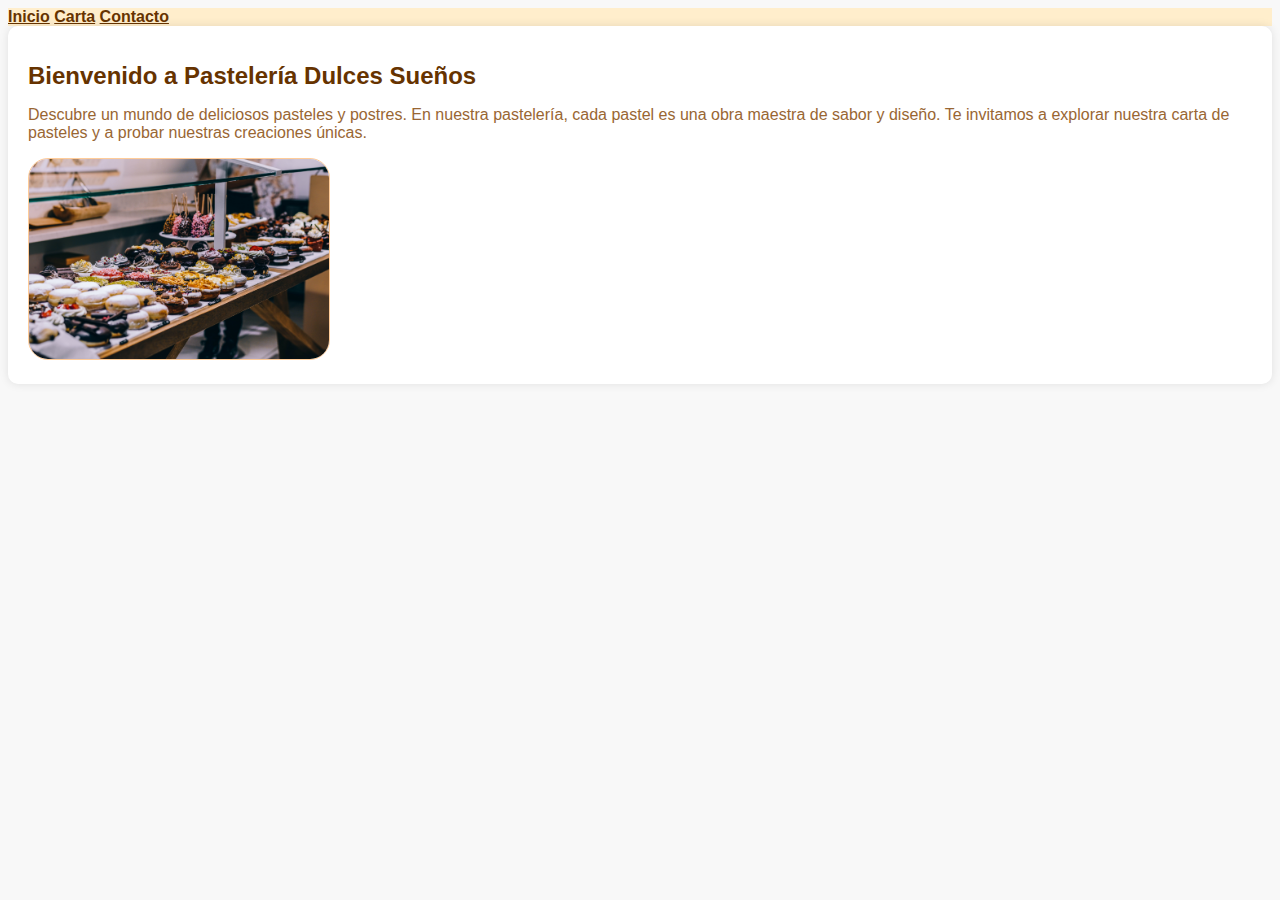
==== index.html @ 9d331800 "Subida inicial" ====
<!DOCTYPE html>
<html>
<head>
    <meta charset="UTF-8">
    <title>Pastelería Dulces Sueños</title>
    <link rel="stylesheet" href="css/bootstrap.min.css">
    <link rel="stylesheet" href="css/styles.css">
</head>
<body>
    <nav class="navbar navbar-expand-lg navbar-light bg-light">
        <a class="navbar-brand" href="index.html">Inicio</a>
        <a class="navbar-brand" href="menu.html">Carta</a>
        <a class="navbar-brand" href="contact.html">Contacto</a>
    </nav>

    <div class="container">
        <h1>Bienvenido a Pastelería Dulces Sueños</h1>
        <p>Descubre un mundo de deliciosos pasteles y postres. En nuestra pastelería, cada pastel es una obra maestra de sabor y diseño. Te invitamos a explorar nuestra carta de pasteles y a probar nuestras creaciones únicas.</p>
        <img src="img/pasteleria.jpg" alt="Pastelería">
    </div>

    <script src="js/bootstrap.min.js"></script>
</body>
</html>
---- css/styles.css ----
/* Estilos globales */
body {
    font-family: Arial, sans-serif;
    background-color: #f8f8f8;
}

.container {
    padding: 20px;
    background-color: #fff;
    border-radius: 10px;
    box-shadow: 0 0 10px rgba(0, 0, 0, 0.1);
}

/* Estilos para la barra de navegación */
.navbar {
    background-color: #ffeecc; /* Un color amarillo claro */
    color: #663300; /* Un color marrón oscuro */
    justify-content: center;
}

.navbar-brand {
    color: #663300;
    font-weight: bold;
}

/* Estilos específicos para cada página */
h1 {
    font-size: 24px;
    color: #663300;
}

p {
    font-size: 16px;
    color: #996633; /* Un color naranja claro */
}

.container > img {
    height: 200px;
    

}
/* Estilos para botones u otros elementos interactivos si los tienes */
.button {
    background-color: #ff6600; /* Un color naranja brillante */
    color: #fff;
    padding: 10px 20px;
    border: none;
    border-radius: 5px;
    cursor: pointer;
}

/* Estilos para las imágenes de pasteles */
img {
    border: 1px solid #ffcc99; /* Un color melocotón claro */
    border-radius: 20px;
    transition: transform 0.2s; /* Transición suave al aplicar transformaciones */
}

/* Cambia el tamaño de las imágenes al pasar el ratón sobre ellas */
img:hover {
    transform: scale(1.1); /* Aumenta el tamaño en un 10% al pasar el ratón sobre la imagen */
}

/* Estilos adicionales según tus preferencias */
/* Agrega estilos personalizados según la temática de tu pastelería */
.card{
    border:none;
    padding: 15px;
}
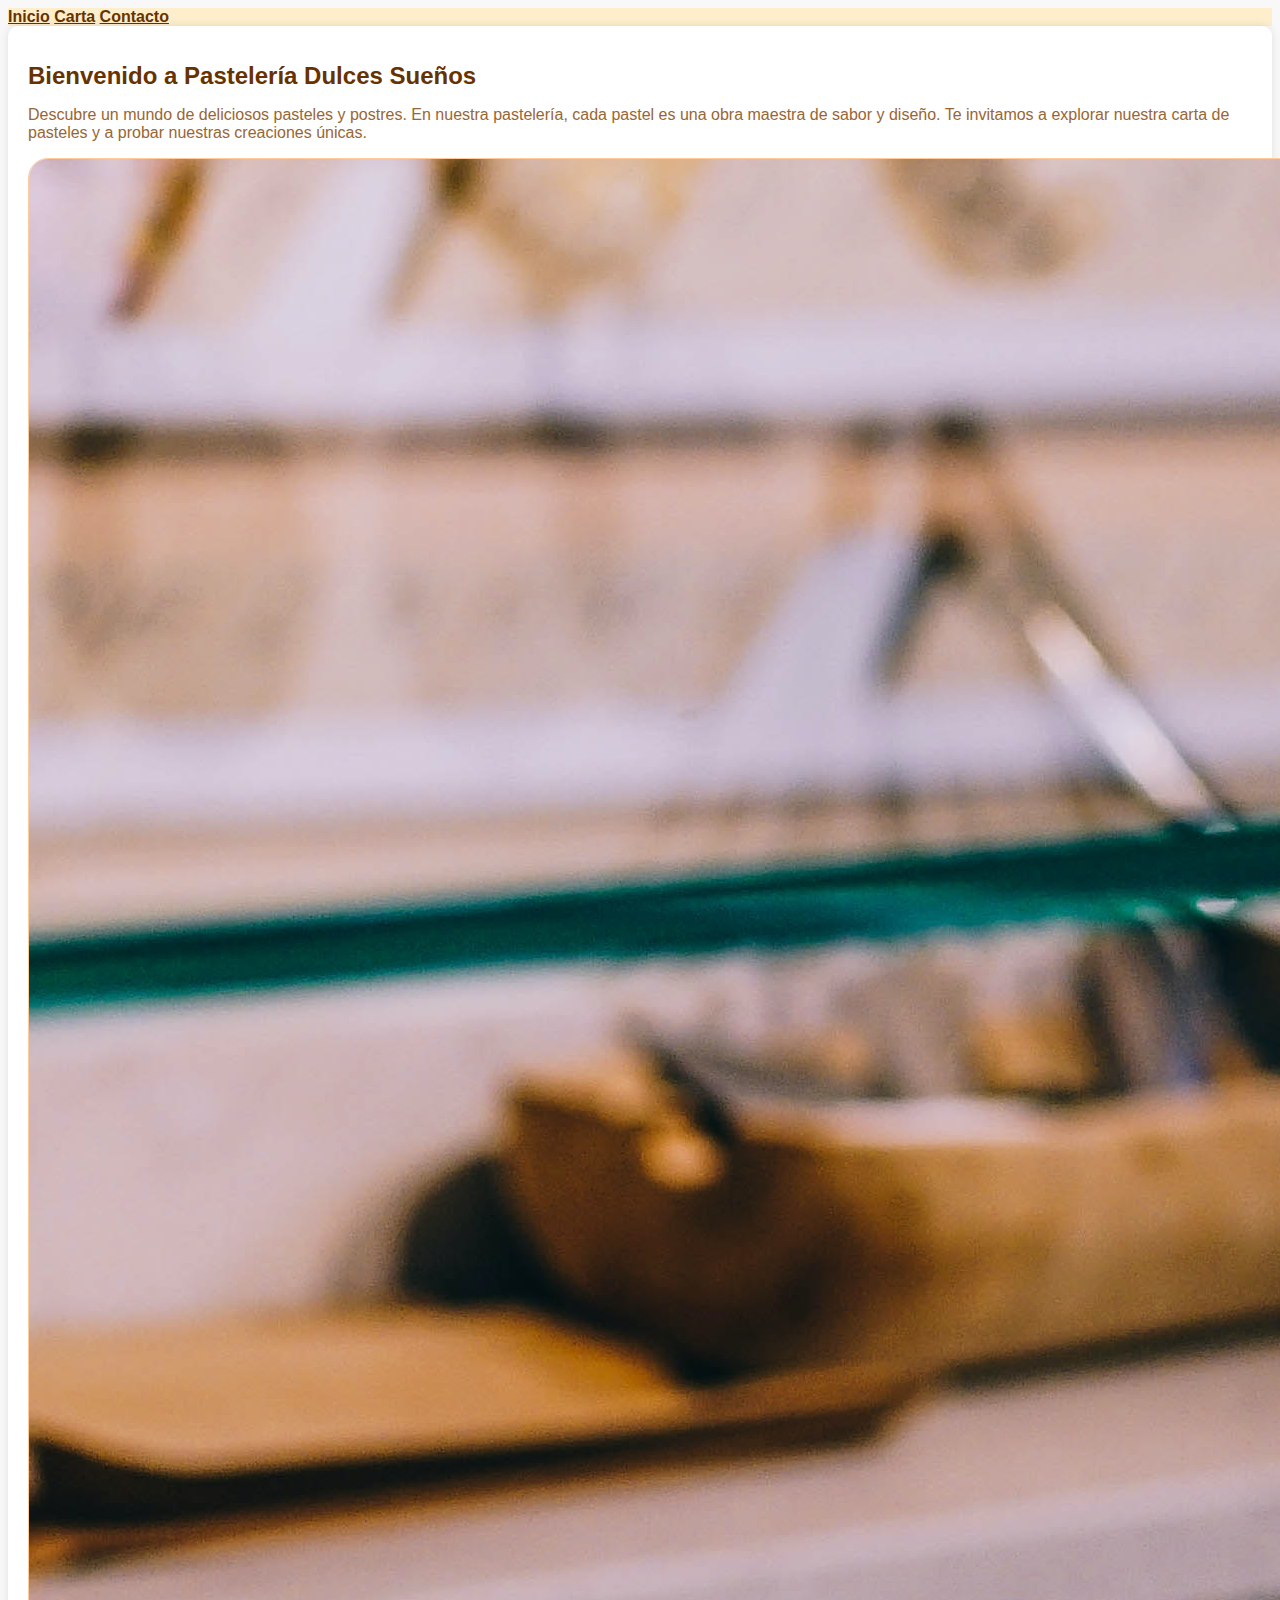
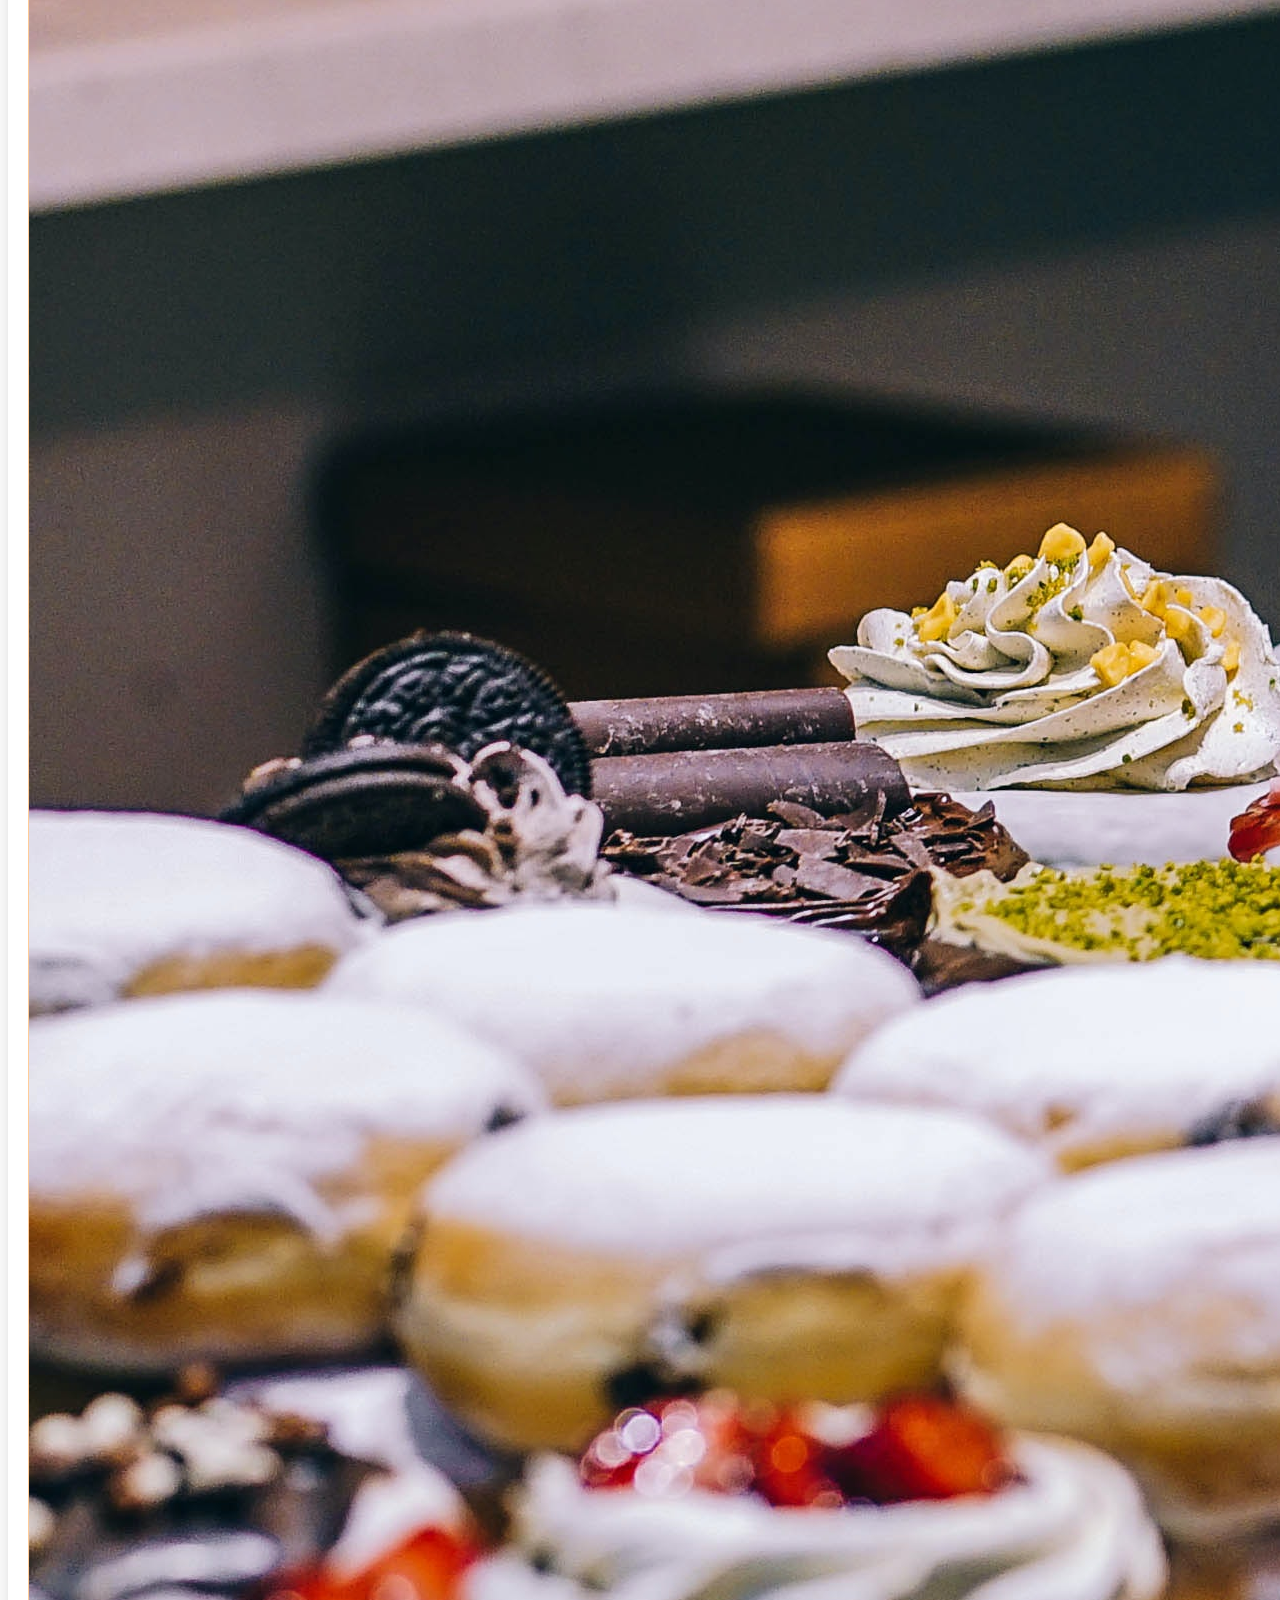
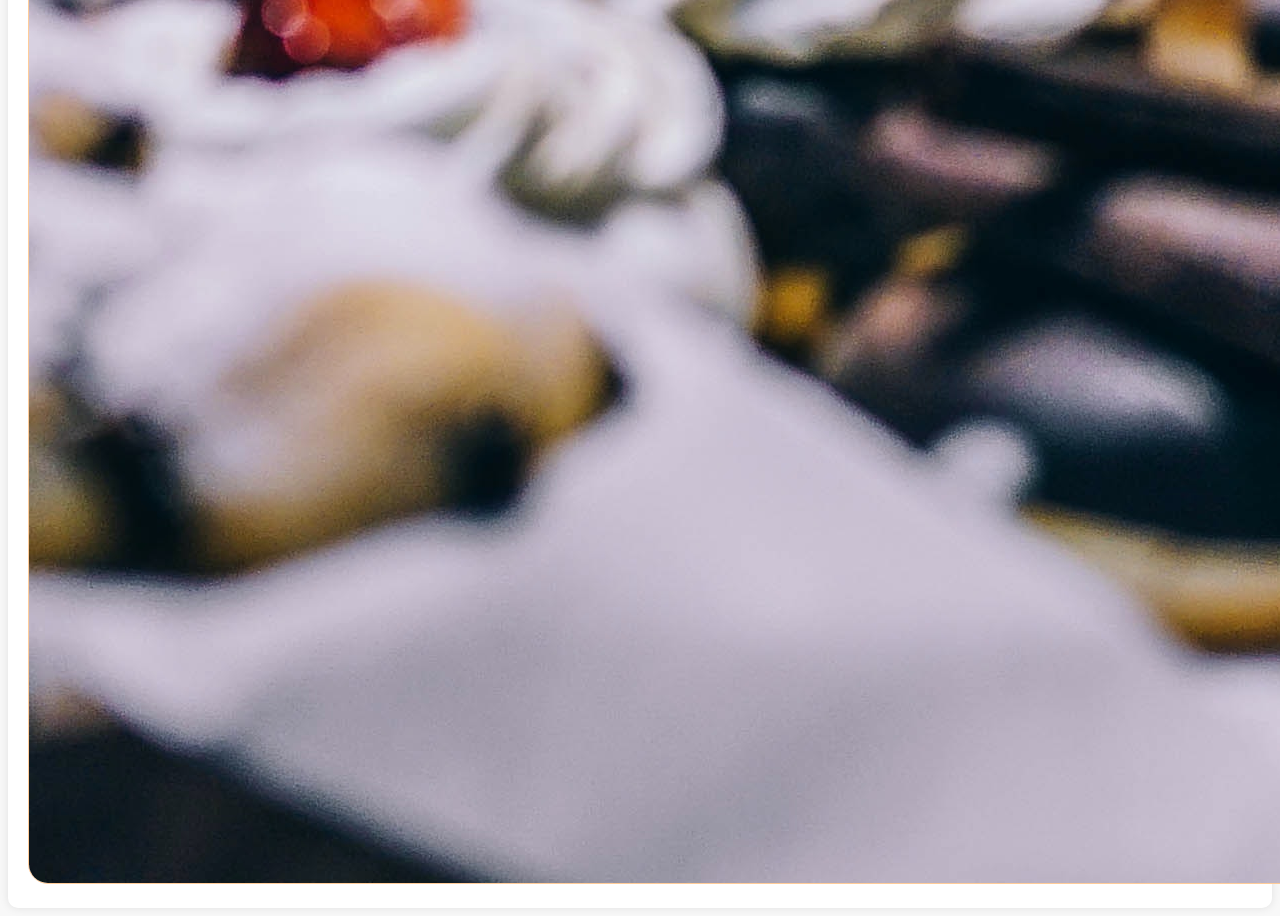
==== commit f3099796: "Bootstrap añnadido a index.html" ====
--- a/index.html
+++ b/index.html
@@ -3,7 +3,7 @@
 <head>
     <meta charset="UTF-8">
     <title>Pastelería Dulces Sueños</title>
-    <link rel="stylesheet" href="css/bootstrap.min.css">
+    <link href="https://cdn.jsdelivr.net/npm/bootstrap@5.3.2/dist/css/bootstrap.min.css" rel="stylesheet" integrity="sha384-T3c6CoIi6uLrA9TneNEoa7RxnatzjcDSCmG1MXxSR1GAsXEV/Dwwykc2MPK8M2HN" crossorigin="anonymous">
     <link rel="stylesheet" href="css/styles.css">
 </head>
 <body>
@@ -16,9 +16,13 @@
     <div class="container">
         <h1>Bienvenido a Pastelería Dulces Sueños</h1>
         <p>Descubre un mundo de deliciosos pasteles y postres. En nuestra pastelería, cada pastel es una obra maestra de sabor y diseño. Te invitamos a explorar nuestra carta de pasteles y a probar nuestras creaciones únicas.</p>
-        <img src="img/pasteleria.jpg" alt="Pastelería">
+        <div class="row">
+            <div class="col">
+                <img class="rounded mx-auto d-block" src="img/pasteleria.jpg" alt="Pastelería">
+            </div>
+        </div>
     </div>
 
-    <script src="js/bootstrap.min.js"></script>
+    <script src="https://cdn.jsdelivr.net/npm/bootstrap@5.3.2/dist/js/bootstrap.bundle.min.js" integrity="sha384-C6RzsynM9kWDrMNeT87bh95OGNyZPhcTNXj1NW7RuBCsyN/o0jlpcV8Qyq46cDfL" crossorigin="anonymous"></script>
 </body>
 </html>
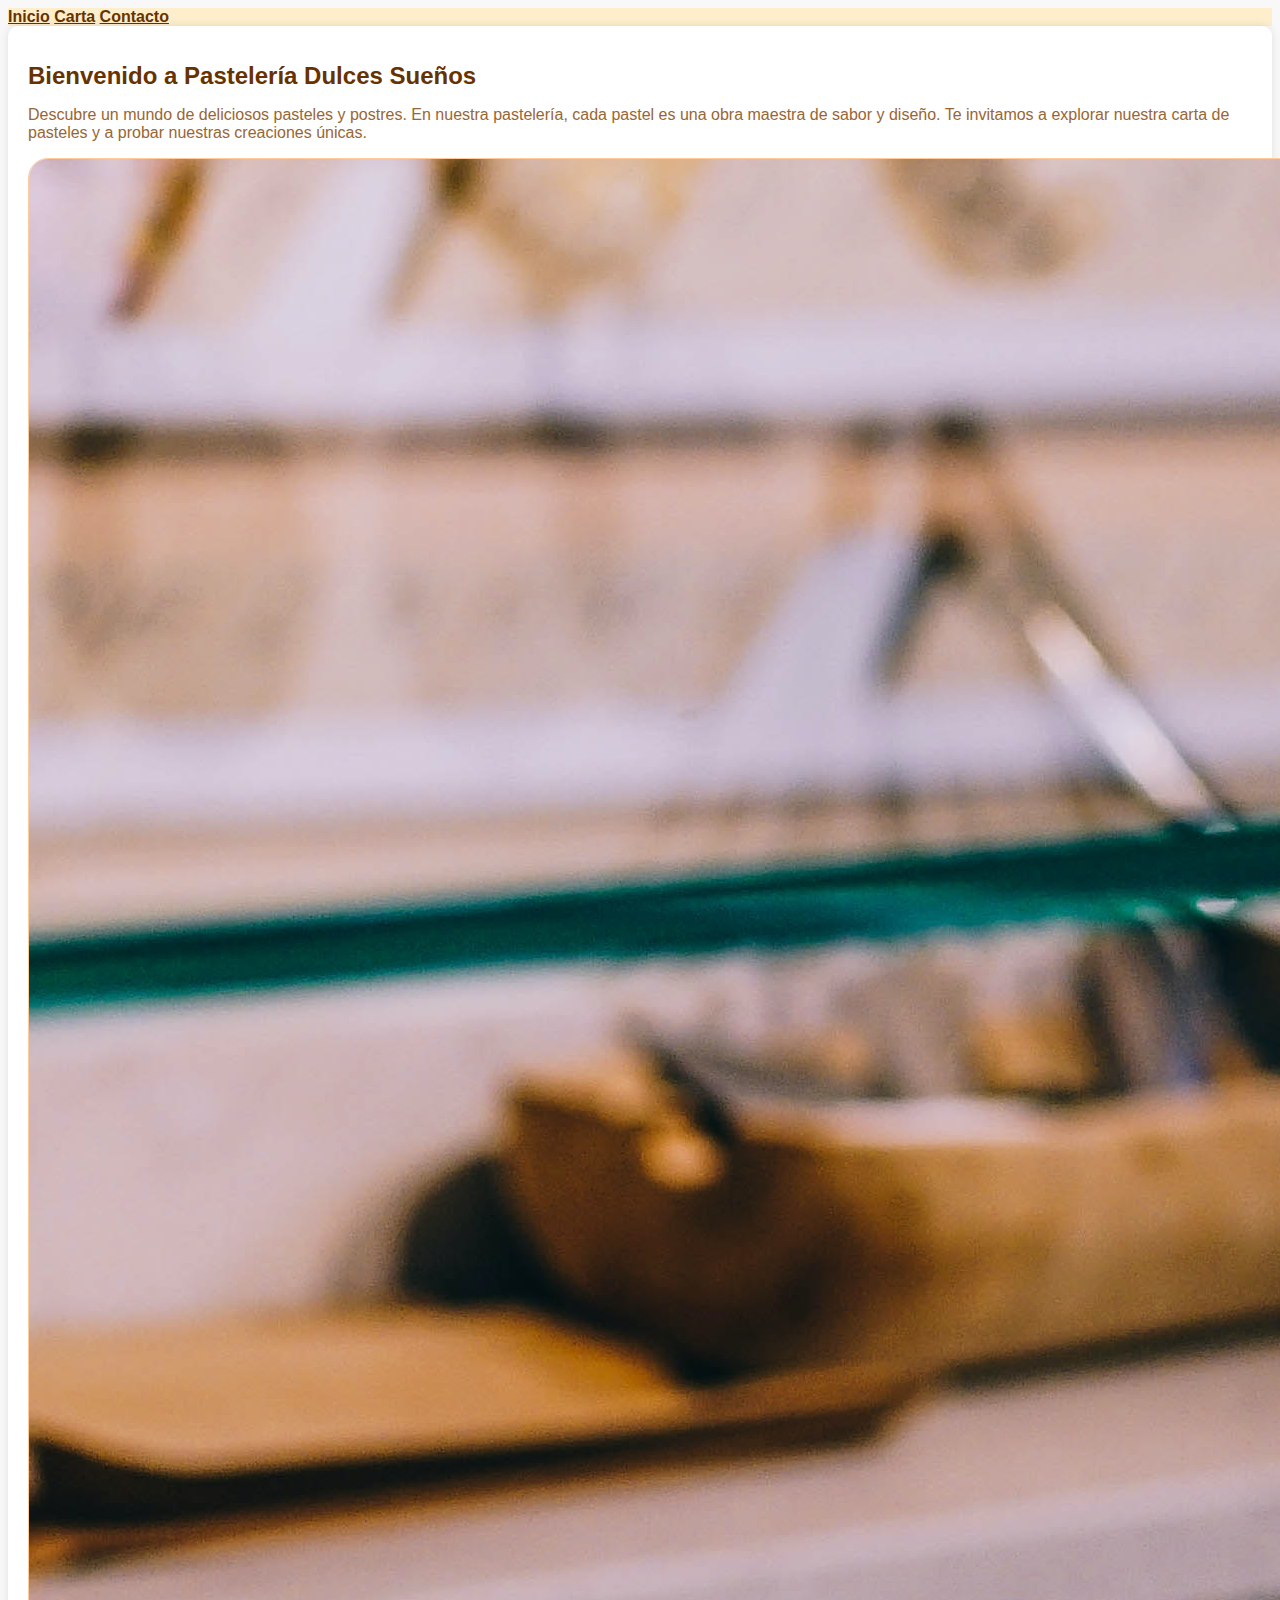
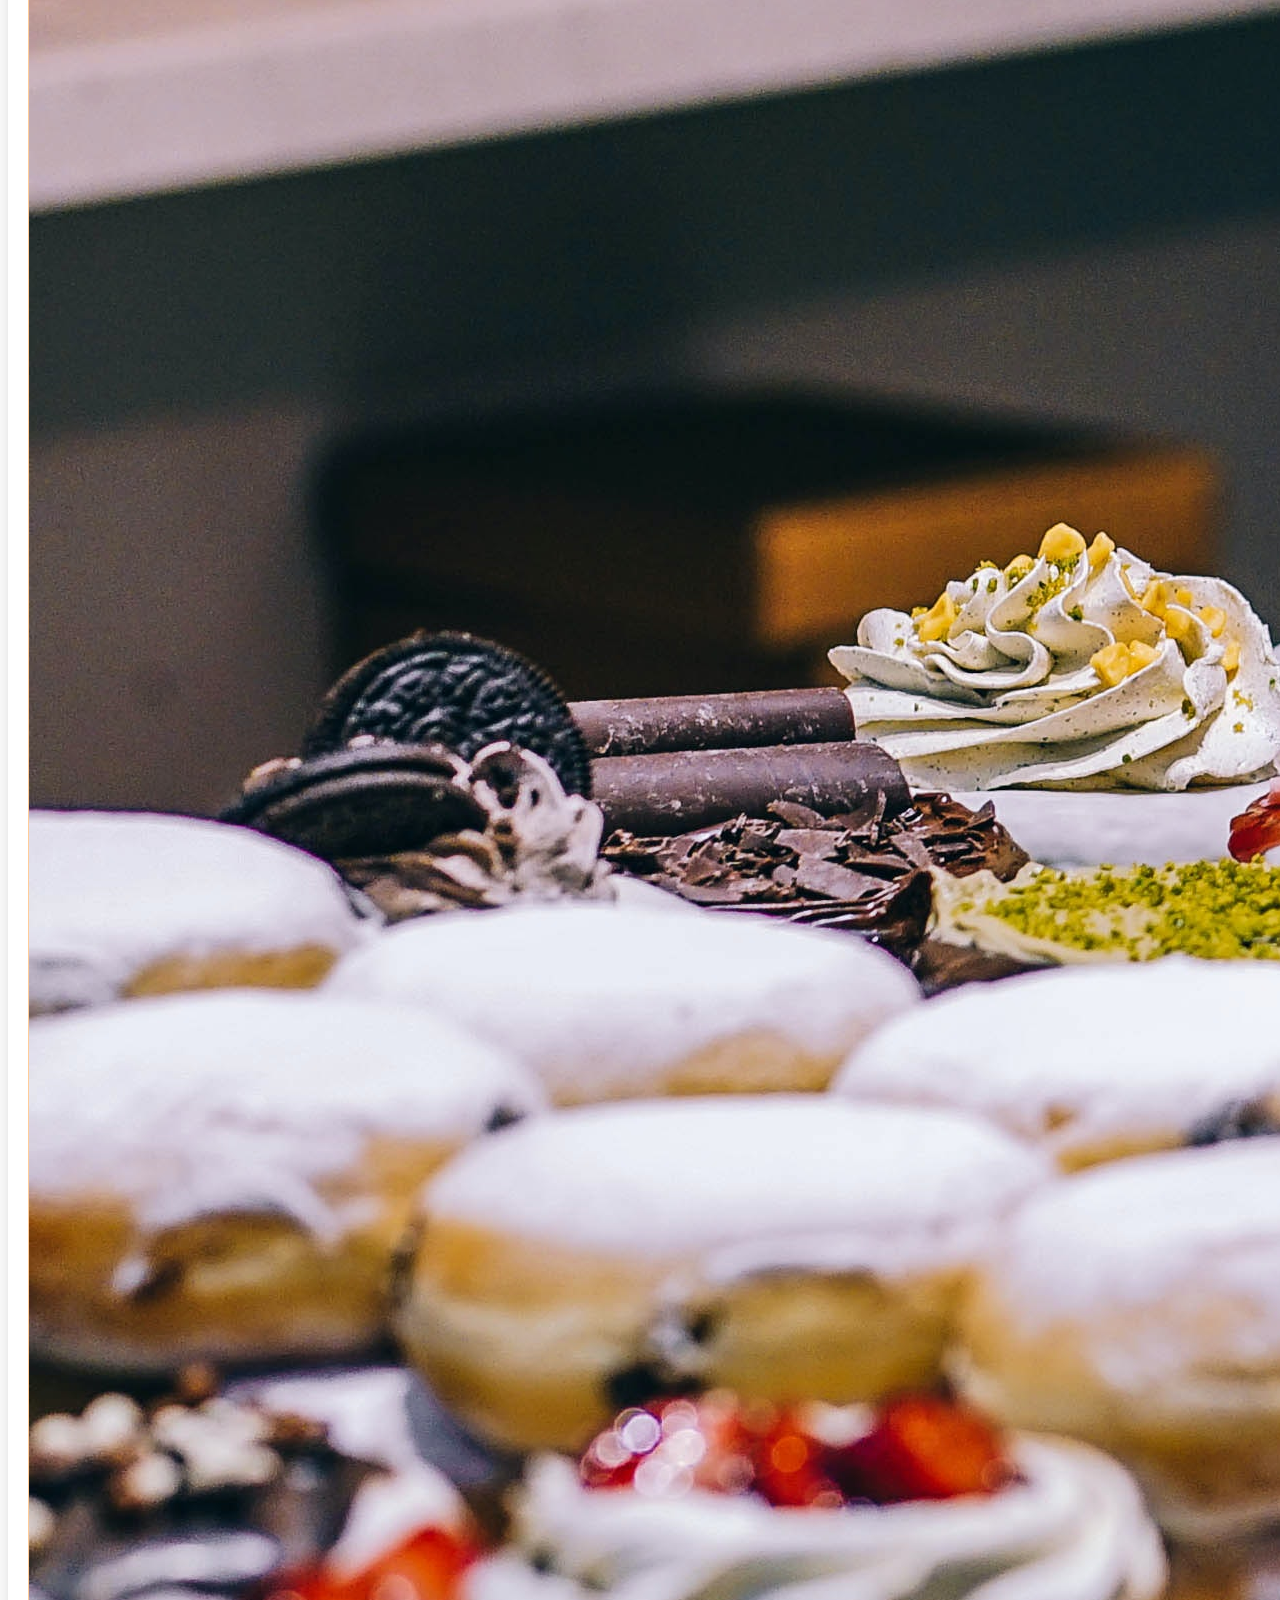
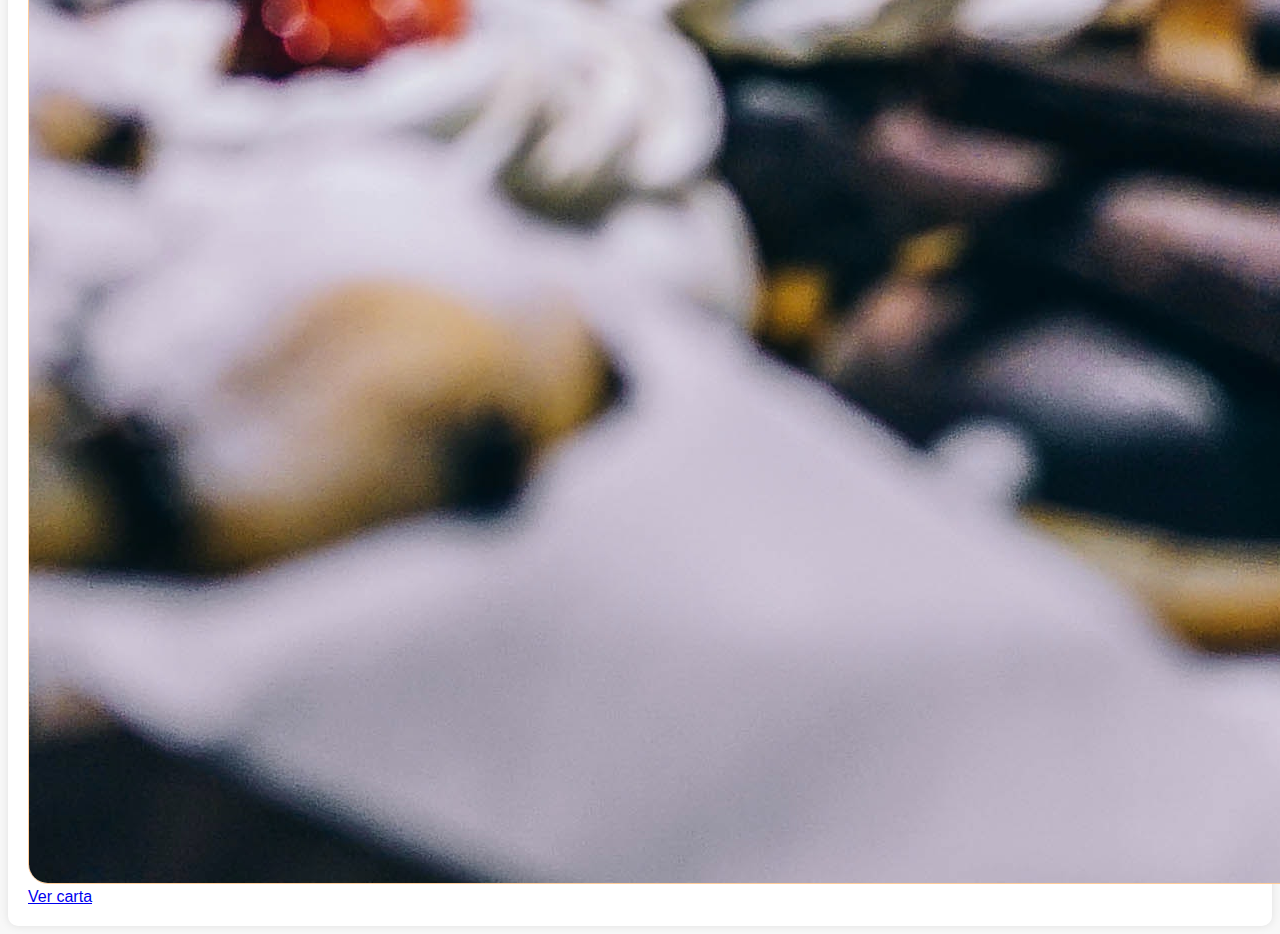
==== commit 18f6525e: "anadido boton ver carta en inicio" ====
--- a/index.html
+++ b/index.html
@@ -13,12 +13,17 @@
         <a class="navbar-brand" href="contact.html">Contacto</a>
     </nav>
 
-    <div class="container">
+    <div class="container text-center">
         <h1>Bienvenido a Pastelería Dulces Sueños</h1>
         <p>Descubre un mundo de deliciosos pasteles y postres. En nuestra pastelería, cada pastel es una obra maestra de sabor y diseño. Te invitamos a explorar nuestra carta de pasteles y a probar nuestras creaciones únicas.</p>
         <div class="row">
-            <div class="col">
-                <img class="rounded mx-auto d-block" src="img/pasteleria.jpg" alt="Pastelería">
+            <div class="col-6 offset-3">
+                <img class="mx-auto img-fluid" src="img/pasteleria.jpg" alt="Pastelería">
+            </div>
+        </div>
+        <div class="row">
+            <div class="col-4 offset-4 my-4">
+                <a href="menu.html" class="btn btn-warning">Ver carta</a>
             </div>
         </div>
     </div>
--- a/css/styles.css
+++ b/css/styles.css
@@ -34,11 +34,6 @@
     color: #996633; /* Un color naranja claro */
 }
 
-.container > img {
-    height: 200px;
-    
-
-}
 /* Estilos para botones u otros elementos interactivos si los tienes */
 .button {
     background-color: #ff6600; /* Un color naranja brillante */
@@ -57,7 +52,7 @@
 }
 
 /* Cambia el tamaño de las imágenes al pasar el ratón sobre ellas */
-img:hover {
+#carta img:hover {
     transform: scale(1.1); /* Aumenta el tamaño en un 10% al pasar el ratón sobre la imagen */
 }
 
